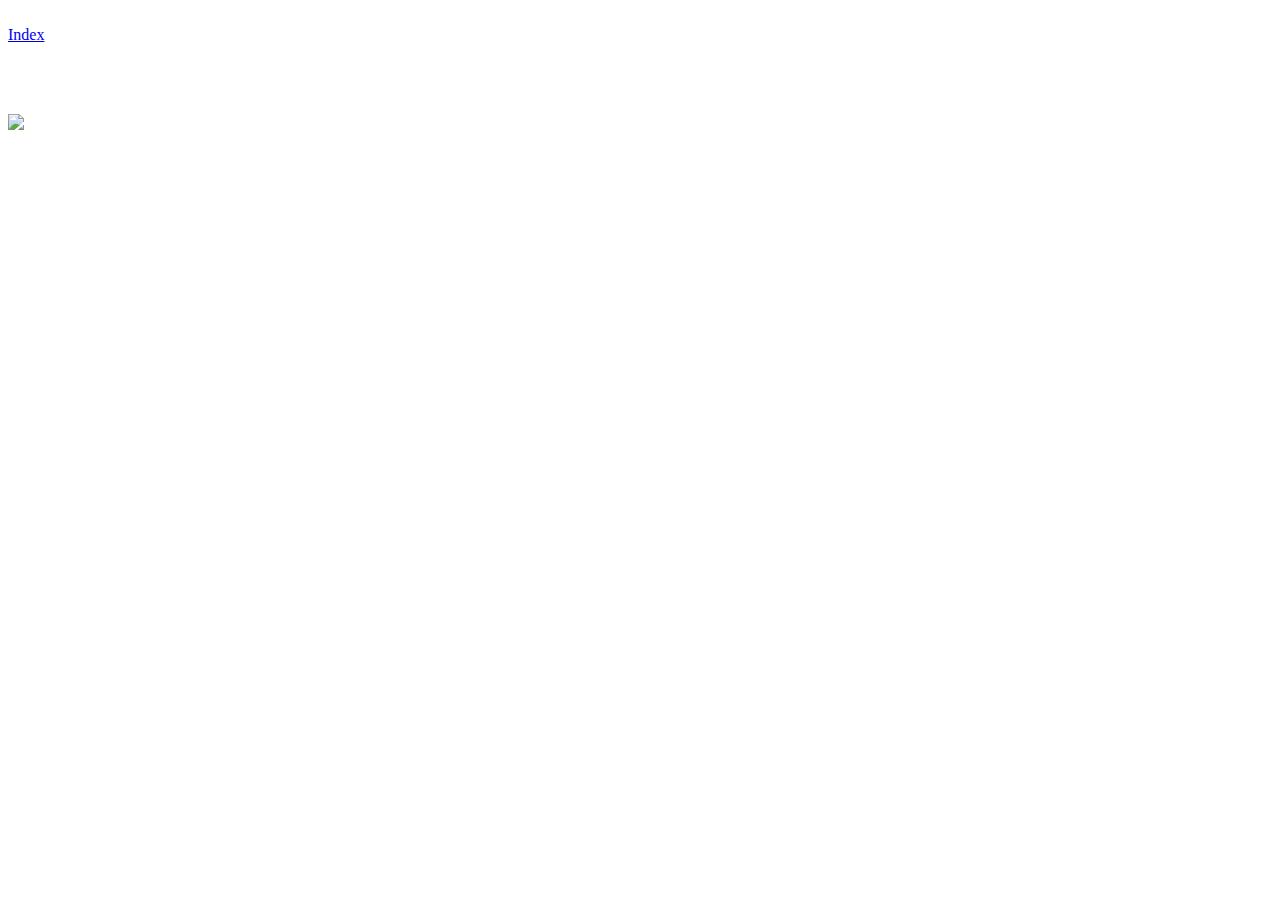
==== info.html @ f8ed3dbb "Added the info.html page which compares the horizontally spinning rat to the all powerfull capybara" ====
<!Doctype html>
<link rel="stylesheet" href="style.css">
<html>
<body>
<br>
<a href="index.html">Index</a>
<br>
<p>
This is a website made my the user Nicroxio to praise our lord and savior the horizontaly spinning rat.<br>
He is a litteral god he cannot be beaten by any other creature human or not.<br>
It could be argued by the uninlightened that the horizontaly spinning rat could be beaten by a capibara.<br>
<a href="https://en.wikipedia.org/wiki/Capybara"><img src="https://upload.wikimedia.org/wikipedia/commons/thumb/b/bc/Bristol.zoo.capybara.arp.jpg/220px-Bristol.zoo.capybara.arp.jpg"></a><br>
But that would be wrong, the pure unrivaled power of a spinning rat completely overpowers a capibara with the swift strike of the rapidly spinning tail.<br>
Other powers that the rat contains within its tiny body is the power of an extremely resiliant stomach 


</p>

</body>
</html>
---- style.css ----
#He {
    background-color: red;
    color: lime;
}
body {
    background-image: url(https://upload.wikimedia.org/wikipedia/commons/8/81/Horizontally_spinning_rat.gif);
    color:white;
}
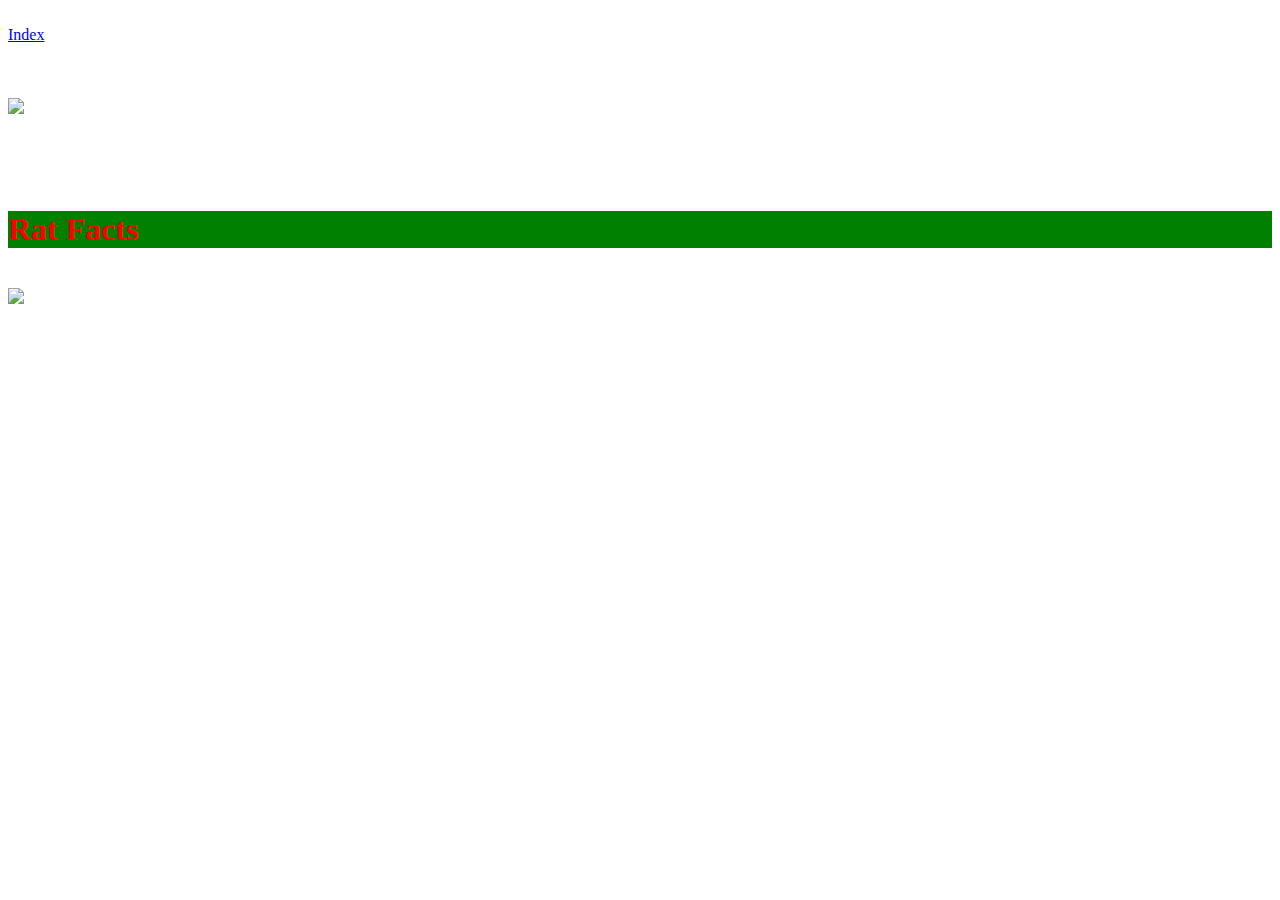
==== commit 27de0584: "Finish the info.html page with some random facts" ====
--- a/info.html
+++ b/info.html
@@ -1,20 +1,28 @@
 <!Doctype html>
 <link rel="stylesheet" href="style.css">
 <html>
-<body>
+<body id="info">
 <br>
 <a href="index.html">Index</a>
 <br>
-<p>
+
 This is a website made my the user Nicroxio to praise our lord and savior the horizontaly spinning rat.<br>
 He is a litteral god he cannot be beaten by any other creature human or not.<br>
 It could be argued by the uninlightened that the horizontaly spinning rat could be beaten by a capibara.<br>
 <a href="https://en.wikipedia.org/wiki/Capybara"><img src="https://upload.wikimedia.org/wikipedia/commons/thumb/b/bc/Bristol.zoo.capybara.arp.jpg/220px-Bristol.zoo.capybara.arp.jpg"></a><br>
 But that would be wrong, the pure unrivaled power of a spinning rat completely overpowers a capibara with the swift strike of the rapidly spinning tail.<br>
-Other powers that the rat contains within its tiny body is the power of an extremely resiliant stomach 
-
-
-</p>
-
+<br>
+<br>
+Other powers that the rat contains within its tiny body is the power of an extremely resiliant stomach.<br>
+<h1 id="General">Rat Facts</h1><br>
+<a href="https://en.wikipedia.org/wiki/Fancy_rat"><img src="https://upload.wikimedia.org/wikipedia/commons/thumb/0/01/Rattus_norvegicus_1.jpg/220px-Rattus_norvegicus_1.jpg"></a>
+Rats more formally known as the genus <i>Rattus</i>,<i>Neotoma</i> and <i>Bandicota</i>.
+<ul>
+<li> Rats Brought the Plague to Europe
+<li> Male Rats are called bucks
+<li> A group of Rats is called a <i>mischeif</i>
+<li> Cats eat rats sometimes
+<li> The common name for the brown rat is the <b>Fancy Rat</b>
+</ul>
 </body>
 </html>--- a/style.css
+++ b/style.css
@@ -4,5 +4,12 @@
 }
 body {
     background-image: url(https://upload.wikimedia.org/wikipedia/commons/8/81/Horizontally_spinning_rat.gif);
-    color:white;
+    color: white;
 }
+#info {
+    color: white;
+}
+#General{
+    color: red;
+    background-color: green;
+}